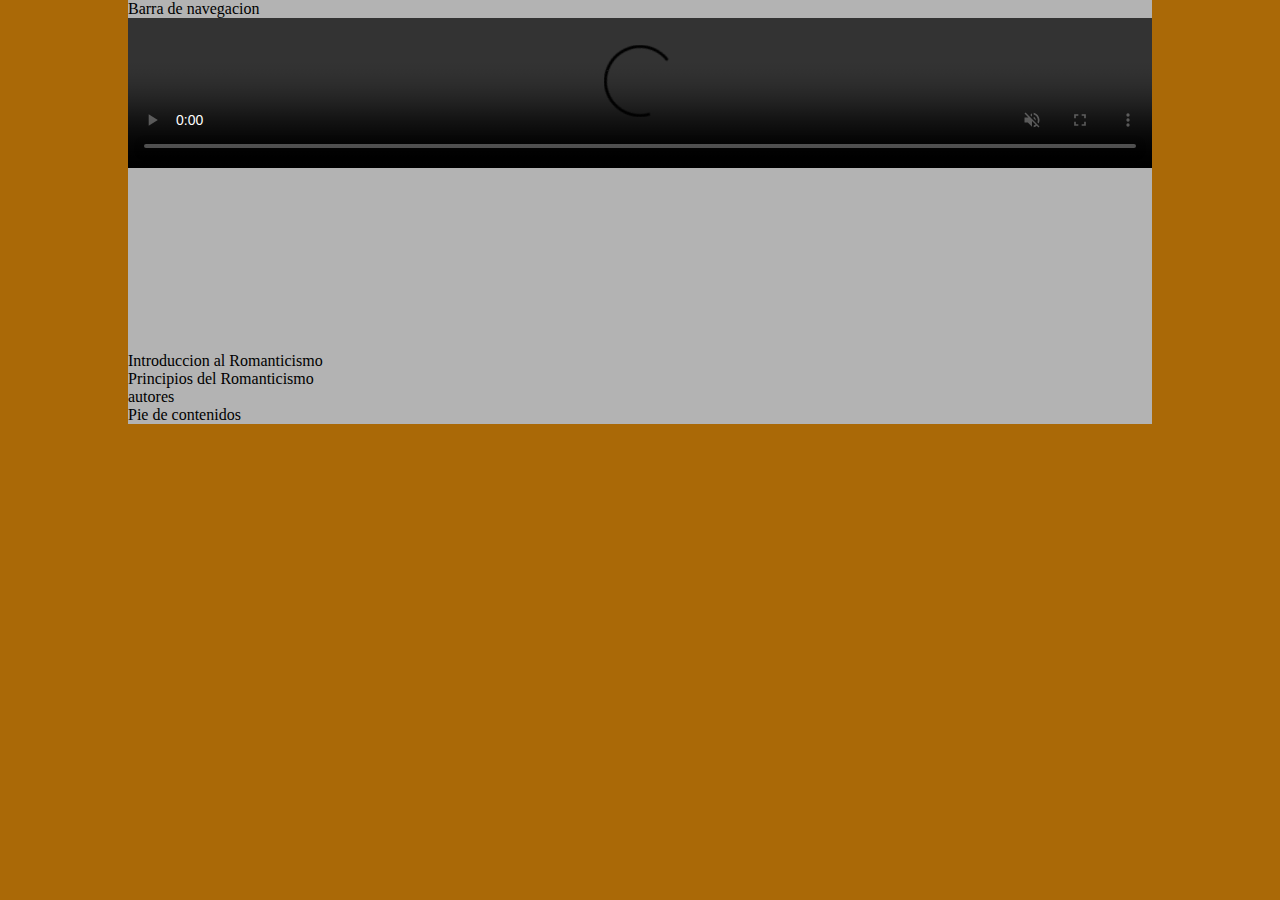
==== index.html @ 0b951684 "primera subida del sitio de clase" ====
<!DOCTYPE html>
<html lang="en">
  <head>
    <meta charset="UTF-8" />
    <meta http-equiv="X-UA-Compatible" content="IE=edge" />
    <meta name="viewport" content="width=device-width, initial-scale=1.0" />
    <title>Romanticismo - Inicio</title>
    <!--Enlace al estilo-->
    <link rel="stylesheet" href="./css/index.css" />
    <!--Enlce al favicon-->
    <link rel="shortcut icon" href="favicon.ico" type="image/x-icon" />
    <!--Enlace a font awesome 4.7-->
    <link rel="stylesheet" href="https://cdnjs.cloudflare.com/ajax/libs/font-awesome/4.7.0/css/font-awesome.min.css">
    <!--tengo una fuente descargad de google fonts-->
    

  </head>
  <body>
    <div id="wrapper">
        <nav>
            <!--Aqui ira la barra de navergacion-->
            Barra de navegacion
        </nav>
        <!--IMAGEN DE FONDO-->
        <!--
        <section id="hero">
            
            <div id="titulo">
                <p>Romanticismo<br>literario</p>
            </div>
        </section>
        -->
        <!--
        <section id="hero2">
            <div id="titulo2">
                <p>Romanticismo<br>literario</p>
            </div>
        </section>
        -->
        <section id="hero4">
            <video autoplay muted controls loop id="myVideo">
                <source src="./video/Silent Forest - Cinematic Footage Shot on Blackmagic Pocket Cinema Camera 4K (BMPCC 4K).mp4" type="video/mp4">
                Your browser does not support HTML5 video.
            </video>
            <!--Los bloques video y titulo son hermanos, no hay un orden jerarquico son iguales-->
            <!--para montar el titulo sobre el video, deno utilizar otra combinacion de posicionamiento-->
            <div id="titulo4">
                <h1>Heading</h1>
                <p>Lorem ipsum ...</p>

            </div>
        </section>



        <section id="intro">
            Introduccion al Romanticismo
        </section>
        <section id="ideas">
            Principios del Romanticismo
        </section>
        <section id="autores">
            autores
        </section>
        <footer>
            Pie de contenidos
        </footer>
    </div>
  </body>
</html>
---- css/index.css ----
/*****************************************************************************************************************************/
/* Web del romanticismos - Estilo de Landing pages                                                                           */
/* Autor: David Pucheta Posdeley                                                                                             */
/* Version 1.0                                                                                                               */
@font-face {
    font-family: titulos;
    src: url('./../fonts/Rye/Rye-Regular.ttf');
}

*{
    box-sizing: border-box;
}

body{
    font-family:'Times New Roman', Times, serif;
    background-color: rgb(170, 105, 7);
    margin: 0;
    padding: 0;
}
#wrapper{
    background-color: rgb(179, 179, 179);
    width: 80%;
    margin: auto;
}
/******************************************************HERO SECTION************************************************************/

#hero{
    background-image: url('../images/heros.jpg');/*coloco foto de fondo*/
    height:100vh ; /* obligar a que salga entera*/
    background-repeat: no-repeat;
    background-size: cover;/*para que ocuper el wrapper*/
    background-position: center;
    position: relative;
    
}

#titulo{
    font-family: titulos;
    font-size: 2.5rem;
    width: 22vw;
    text-align: center;
    position: absolute;
    top: 15%;
    background-color: rgba(245, 245, 220, 0.37);
    backdrop-filter: blur(2px);
    left: 10%;
    border-top-left-radius: 20px;
    border-bottom-right-radius: 20px;
}
#hero2{
    background-color: #0099ff;
    height: 40vh;
    position: relative;
}
#titulo2{
    position: absolute;
    top: 50%;
    left: 50%;
    transform: translate(-50%,-50%) ;
    font-size: 4rem;
    font-weight: bold;
}
#myVideo {
    position: relative;
    right: 0;
    bottom: 0;
    width: 100%; 
    height: 100%;
}

#titulo4 {
    position: relative;
    top: -40vh;
    height: 20vh;
    background: rgba(0, 0, 0, 0.5);
    color: #f1f1f1;
    width: 100%;
    padding: 20px;

}

/*************************************************************POSICION ABOSLUTO Y RELATIVO
                                                            CONTENEDOR HERO RELATIVE
                                                            CONTENIDO TEXTO ABOSLUTO




/***************************************************************MEDIA QUERIES********************************************************************/

@media only screen and (width <=600px){
    #wrapper{
        width: 100%;
    }
    #titulo{
        width:60% ;
        left: 20%;
    }
}
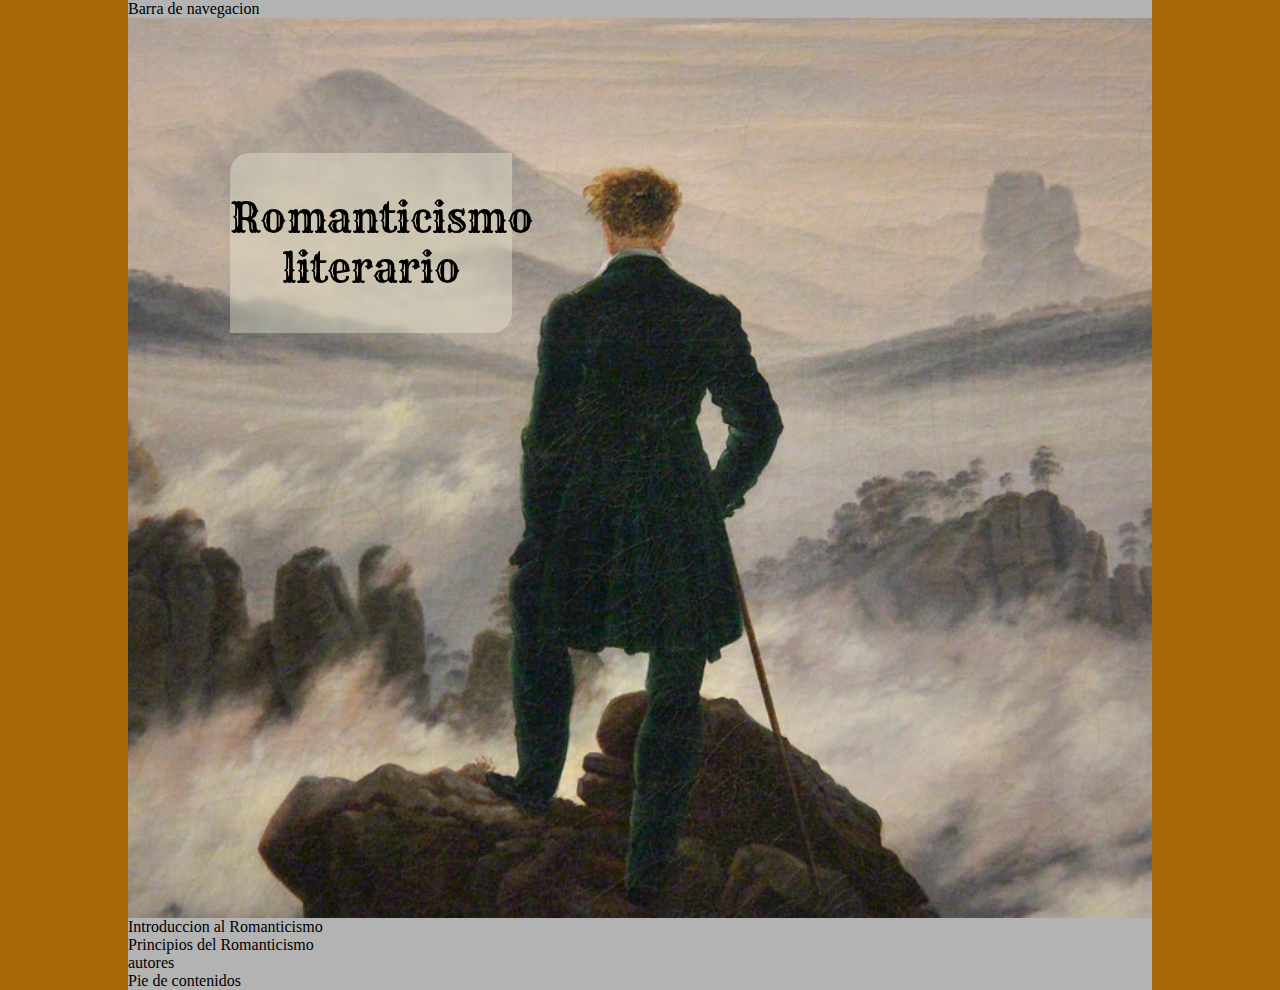
==== commit db1a844b: "cambia la hero section de index" ====
--- a/index.html
+++ b/index.html
@@ -22,14 +22,14 @@
             Barra de navegacion
         </nav>
         <!--IMAGEN DE FONDO-->
-        <!--
+        
         <section id="hero">
             
             <div id="titulo">
                 <p>Romanticismo<br>literario</p>
             </div>
         </section>
-        -->
+        
         <!--
         <section id="hero2">
             <div id="titulo2">
@@ -37,20 +37,20 @@
             </div>
         </section>
         -->
+        <!--
         <section id="hero4">
             <video autoplay muted controls loop id="myVideo">
                 <source src="./video/Silent Forest - Cinematic Footage Shot on Blackmagic Pocket Cinema Camera 4K (BMPCC 4K).mp4" type="video/mp4">
                 Your browser does not support HTML5 video.
             </video>
-            <!--Los bloques video y titulo son hermanos, no hay un orden jerarquico son iguales-->
-            <!--para montar el titulo sobre el video, deno utilizar otra combinacion de posicionamiento-->
+            
             <div id="titulo4">
                 <h1>Heading</h1>
                 <p>Lorem ipsum ...</p>
 
             </div>
         </section>
-
+        -->
 
 
         <section id="intro">
